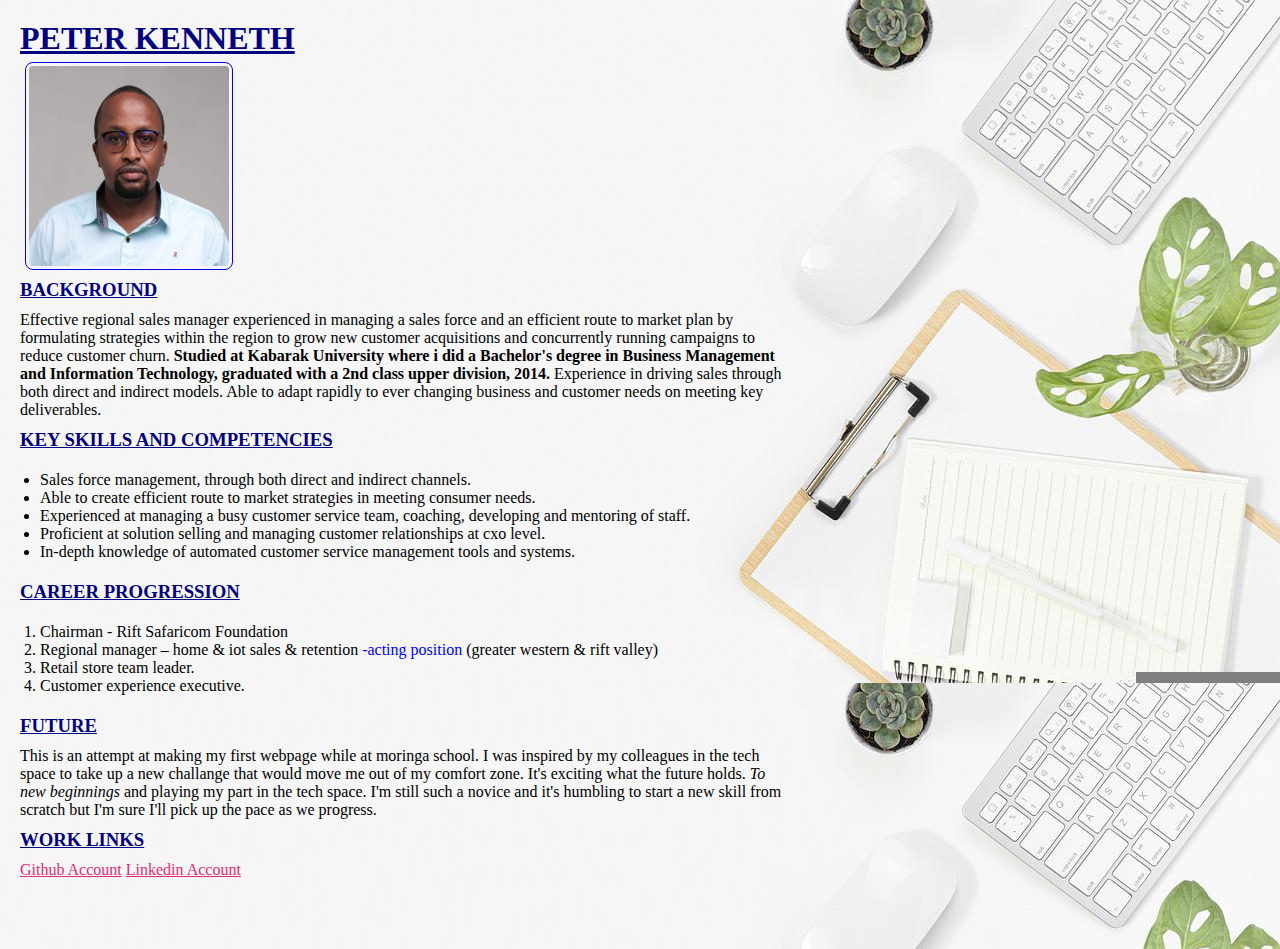
==== index.html @ 710c3563 "moved index.html from a folder" ====
<!doctype html>
<html lang="en">
  <head>
    <meta charset="utf-8" />
    <meta http-equiv="x-ua-compatible" content="ie=edge" />
    <meta name="viewport" content="width=device-width, initial-scale=1.0" />
    <link rel="stylesheet" type="text/css" href="css/peter_kenneth.css">
    <title>my first website</title>
  </head>
  <body> 
    <section>
      <h1>Peter kenneth</h1>
  <img src="images/passport_photo.jpg" alt="a picture of peter kenneth" style="width: 200px; height: 200px;">
      <h3>background</h3>
    <p>Effective regional sales manager experienced in managing a sales force and an efficient route to market
      plan by formulating strategies within the region to grow new customer acquisitions and concurrently
      running campaigns to reduce customer churn.
      <strong>Studied at Kabarak University where i did a Bachelor's degree in Business Management and Information Technology, graduated with a 2nd class upper division, 2014.</strong> 
      Experience in driving sales through both direct and indirect models. Able to adapt rapidly to ever
      changing business and customer needs on meeting key deliverables.
    </p>
    <h3>Key skills and competencies</h3>
    <ul>
      <li>Sales force management, through both direct and indirect channels.</li>
      <li>Able to create efficient route to market strategies in meeting consumer needs.</li>
      <li>Experienced at managing a busy customer service team, coaching, developing and mentoring of staff.</li>
      <li>Proficient at solution selling and managing customer relationships at cxo level.</li>
      <li>In-depth knowledge of automated customer service management tools and systems.</li>
    </ul>
    <h3>career progression</h3>
    <ol>
      <li>Chairman - Rift Safaricom Foundation</li>
      <li>Regional manager – home & iot sales & retention <span style="color:blue">-acting position</span> (greater western & rift valley)</li>
      <li>Retail store team leader.</li>
      <li>Customer experience executive.</li>
    </ol>
    <h3>future</h3>
    <p>
      This is an attempt at making my first webpage while at moringa school. I was inspired by my colleagues in the tech space to take up a new challange that would move me out of my comfort zone.
      It's exciting what the future holds.
      <em>To new beginnings</em>  and
      playing my part in the tech space.  I'm still such a novice and it's humbling to start a new skill from
      scratch but I'm sure I'll pick up the pace as we progress.
    </p>
    <h3>work links</h3>
    <p>
    <a href="https://github.com/PKenneth01/class-project">Github Account</a>
    <a href="http://www.linkedin.com/in/peter-kenneth-kabutu"> Linkedin Account</a>
  </p>
  </section>
  </body>
</html>
---- css/peter_kenneth.css ----
* {
	margin: 0;
	padding: 0;
}


body {
	position: relative;
	padding: 0;
	margin: 0;
	background-image: url("../images/background_image.jpg");
	background-color: lightblue;
}

section {
	padding: 20px 20px 60px;
	width: 60%;
}

h1,
h3 {
	color: navy;
	text-decoration: underline;
	text-transform: uppercase;
}

p {
	margin: 10px 0;
}

p.dotted {
	border-style: dotted;
}

ul,
ol {
	margin: 20px;
}

img {
	padding: 3px;
	margin: 5px;
	border-radius: 8px;
	border: 1px solid blue;
}

a {
	color: rgb(226, 43, 122);
}
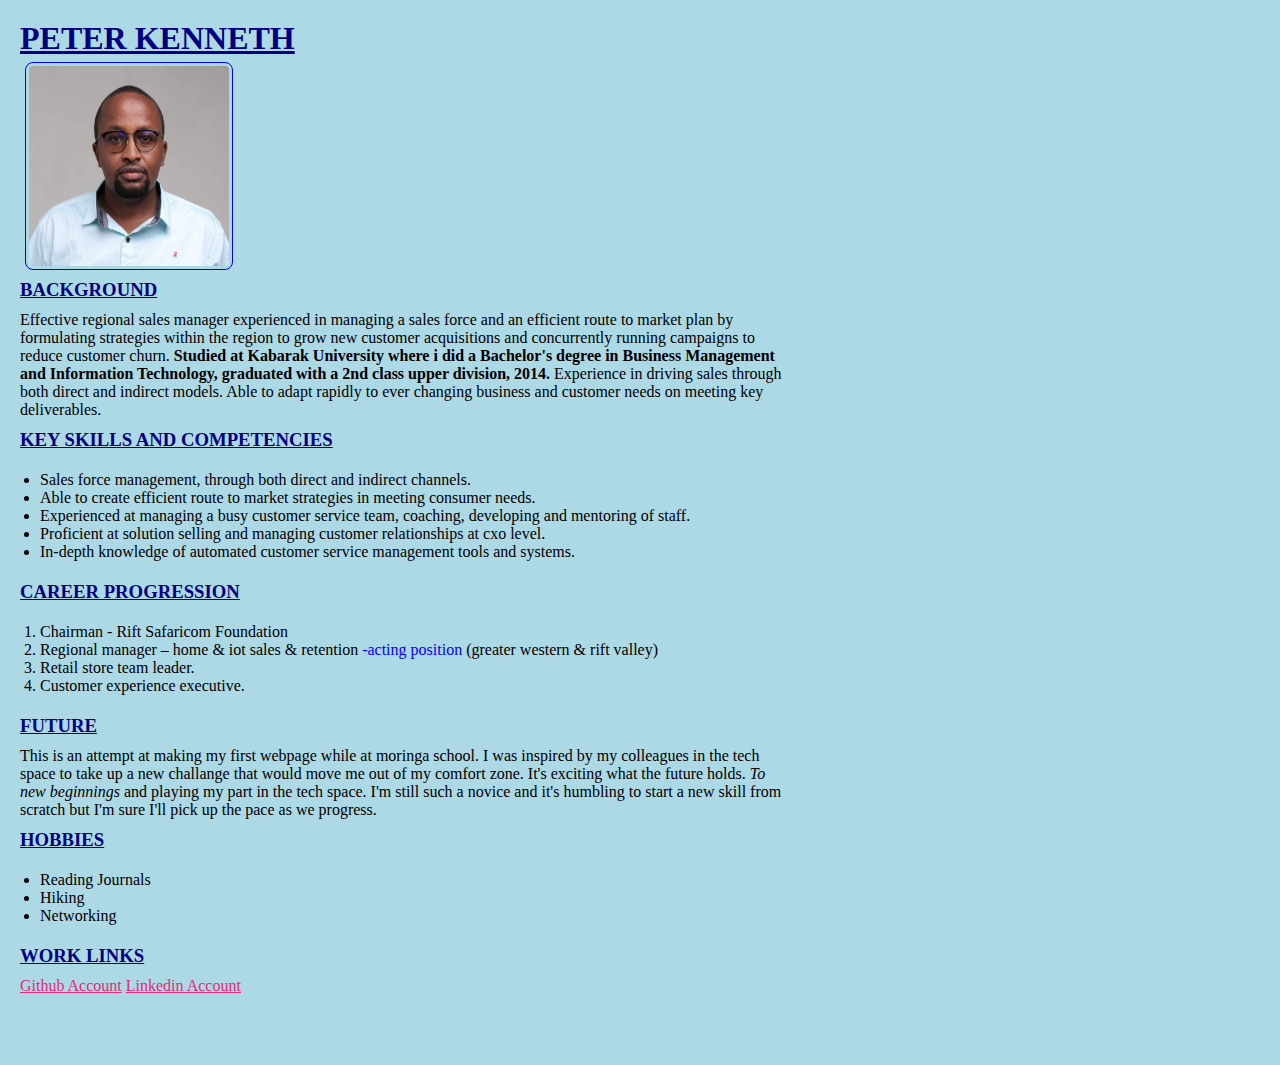
==== commit fba66d02: "added a hobbies section" ====
--- a/index.html
+++ b/index.html
@@ -10,7 +10,7 @@
   <body> 
     <section>
       <h1>Peter kenneth</h1>
-  <img src="images/passport_photo.jpg" alt="a picture of peter kenneth" style="width: 200px; height: 200px;">
+  <img src="images/passport_photo.jpg" alt="a picture of peter kenneth" />
       <h3>background</h3>
     <p>Effective regional sales manager experienced in managing a sales force and an efficient route to market
       plan by formulating strategies within the region to grow new customer acquisitions and concurrently
@@ -42,6 +42,13 @@
       playing my part in the tech space.  I'm still such a novice and it's humbling to start a new skill from
       scratch but I'm sure I'll pick up the pace as we progress.
     </p>
+    <h3>hobbies</h3>
+    <ul>
+      <li>Reading Journals</li>
+      <li>Hiking</li>
+      <li>Networking</li>
+    </ul>
+    
     <h3>work links</h3>
     <p>
     <a href="https://github.com/PKenneth01/class-project">Github Account</a>
--- a/css/peter_kenneth.css
+++ b/css/peter_kenneth.css
@@ -8,7 +8,7 @@
 	position: relative;
 	padding: 0;
 	margin: 0;
-	background-image: url("../images/background_image.jpg");
+	background-image: url("../images/tech2.jpg");
 	background-color: lightblue;
 }
 
@@ -42,6 +42,8 @@
 	margin: 5px;
 	border-radius: 8px;
 	border: 1px solid blue;
+	width: 200px;
+	height: 200px;
 }
 
 a {
